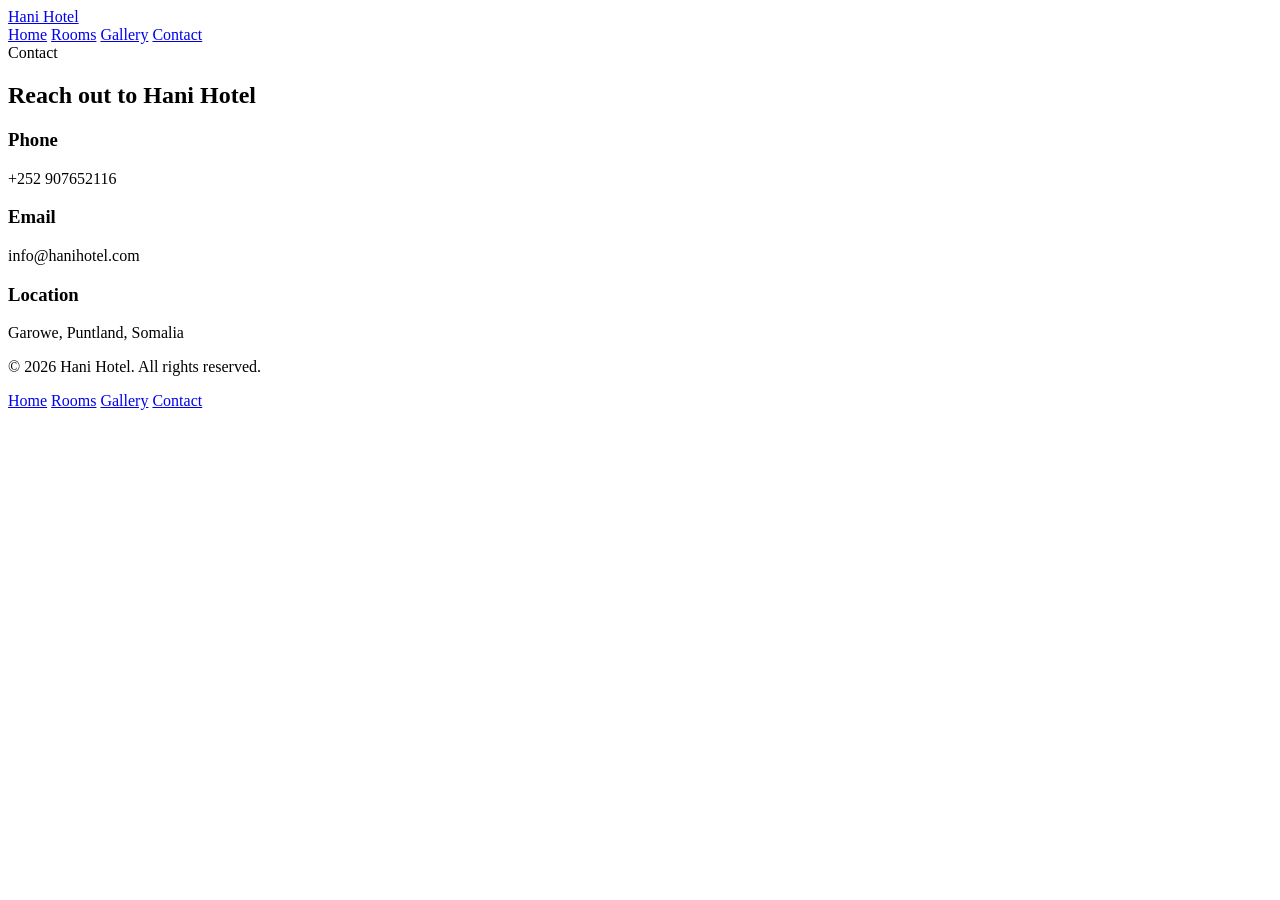
==== contact.html @ 4dc66520 "Add files via upload" ====
<!DOCTYPE html>
<html lang="en">
<head>
  <meta charset="UTF-8">
  <meta name="viewport" content="width=device-width, initial-scale=1.0">
  <title>Contact - Hani Hotel</title>
  <link rel="stylesheet" href="css/style.css">
</head>
<body>
  <header class="navbar">
    <div class="container nav-inner">
      <a href="index.html" class="brand">Hani Hotel</a>
      <nav>
        <a href="index.html">Home</a>
        <a href="rooms.html">Rooms</a>
        <a href="gallery.html">Gallery</a>
        <a href="contact.html">Contact</a>
      </nav>
    </div>
  </header>

  <main class="section contact-page">
    <div class="container">
      <div class="section-header">
        <span>Contact</span>
        <h2>Reach out to Hani Hotel</h2>
      </div>
      <div class="contact-details">
        <div class="contact-card">
          <h3>Phone</h3>
          <p>+252 907652116</p>
        </div>
        <div class="contact-card">
          <h3>Email</h3>
          <p>info@hanihotel.com</p>
        </div>
        <div class="contact-card">
          <h3>Location</h3>
          <p>Garowe, Puntland, Somalia</p>
        </div>
      </div>
    </div>
  </main>

  <footer class="footer">
    <div class="container footer-inner">
      <p>© 2026 Hani Hotel. All rights reserved.</p>
      <nav>
        <a href="index.html">Home</a>
        <a href="rooms.html">Rooms</a>
        <a href="gallery.html">Gallery</a>
        <a href="contact.html">Contact</a>
      </nav>
    </div>
  </footer>

  <script src="js/script.js"></script>
</body>
</html>
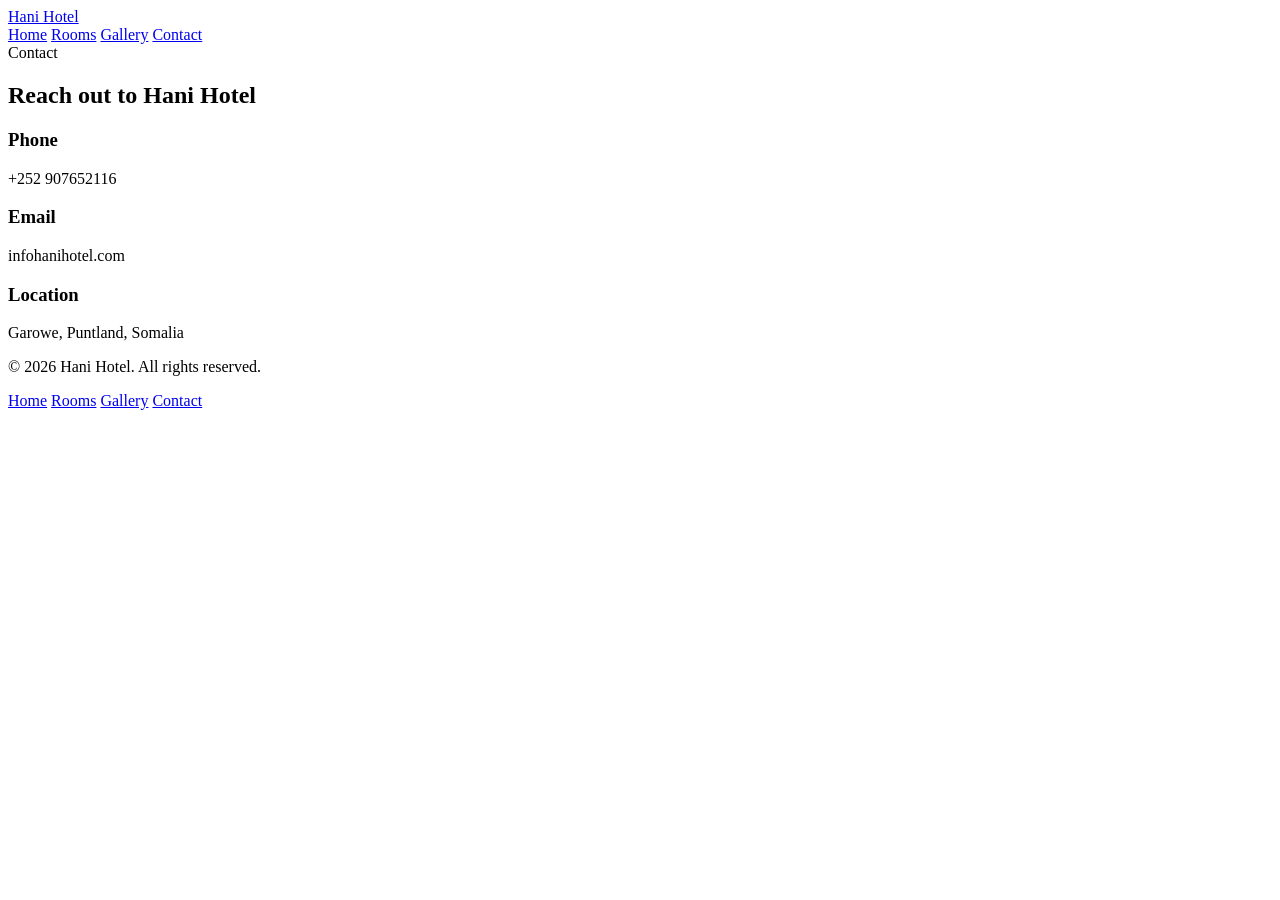
==== commit b0a6a5b6: "changes" ====
--- a/contact.html
+++ b/contact.html
@@ -32,7 +32,7 @@
         </div>
         <div class="contact-card">
           <h3>Email</h3>
-          <p>info@hanihotel.com</p>
+          <p>infohanihotel.com</p>
         </div>
         <div class="contact-card">
           <h3>Location</h3>
